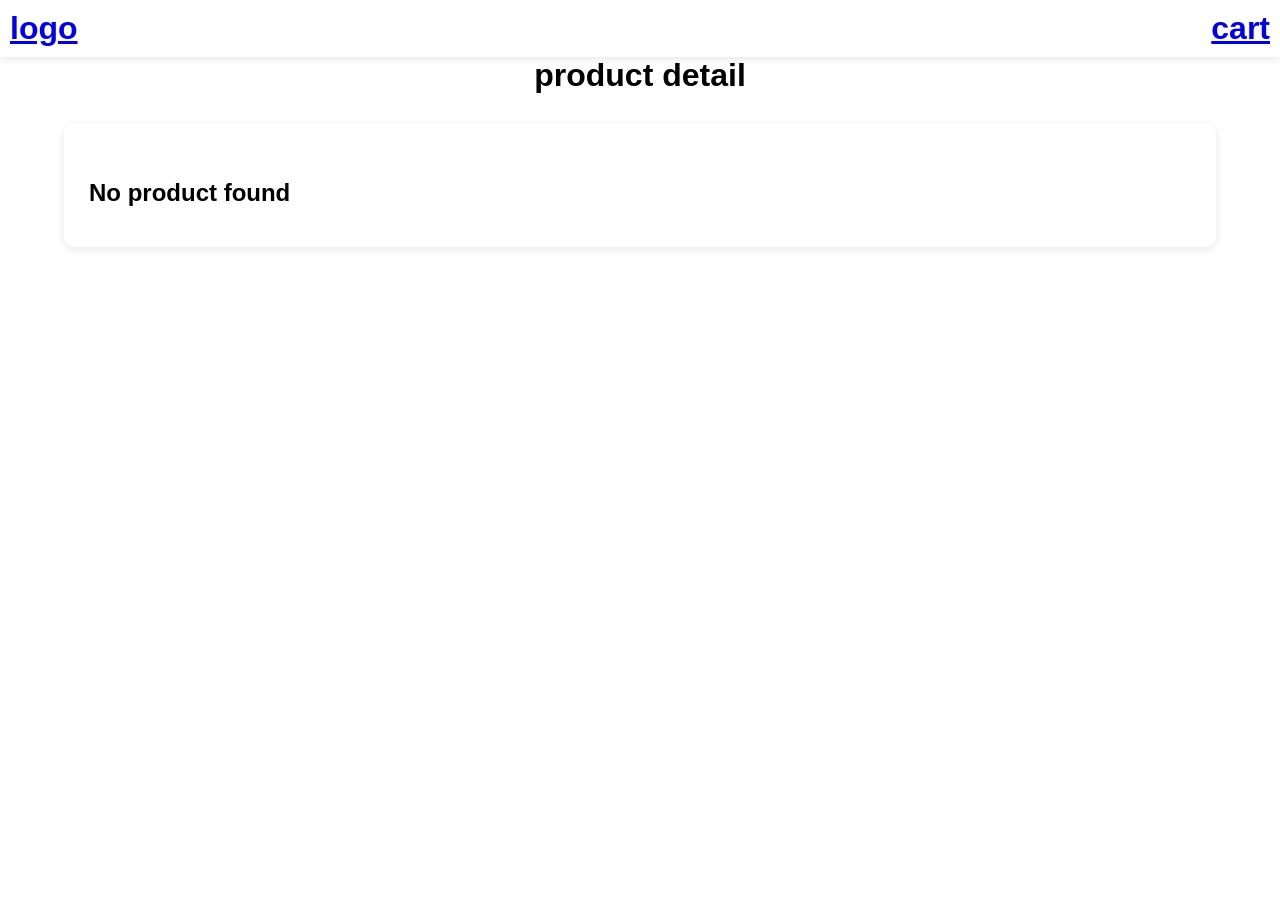
==== mini/product.html @ c7e233ad "first cmmit" ====
<!DOCTYPE html>
<html lang="en">
<head>
    <meta charset="UTF-8">
    <meta name="viewport" content="width=device-width, initial-scale=1.0">
    <title>Product Details</title>
    <link rel="stylesheet" href="style2.css">
</head>
<body>
    <header style="display: flex; justify-content: space-between; padding: 10px 10px;">
        <h1> <a href="index.html">logo</a> </h1>
        <h1><a href="index.html">cart</a></h1>
        
    </header> 
    <main>
        <h1 style="display: flex; justify-content: center;">product detail</h1>
    </main>
    
    

    <div id="detail">Product detail</div>

    <script src="script2.js"></script>
</body>
</html>
---- mini/style2.css ----
*{
    margin: 0;
    padding: 0;
    box-sizing: border-box;
    font-family: Arial, sans-serif;
}

body{
    /* background: #a66817; */
}

header{
    background: #fff;
    padding: 20px;
    text-align: center;
    box-shadow: 0 2px 8px rgba(0,0,0,0.1);
}

#detail{
    width: 90%;
    margin: 30px auto;
    /* background: #266f7c; */
    border-radius: 10px;
    padding: 25px;
    box-shadow: 0 2px 10px rgba(0,0,0,0.1);
}

/* Image Box */
#detail img{
    width: 320px;
    height: 320px;
    object-fit: contain;
    border: 1px solid #ddd;
    border-radius: 10px;
    padding: 15px;
    background: white;
    display: block;
    margin-bottom: 20px;
}

/* Product Name */
#detail h1{
    font-size: 28px;
    margin-bottom: 15px;
}

/* Description */
#detail p{
    font-size: 16px;
    line-height: 1.6;
    margin-bottom: 15px;
}

/* Product Details */
#detail h3{
    padding: 10px;
    margin: 8px 0;
    background: #fafafa;
    border-left: 4px solid #9c27b0;
    border-radius: 5px;
}

/* Reviews */
#detail h2{
    margin-top: 30px;
    margin-bottom: 15px;
    display: flex;
    justify-content: space-between;
}

/* #detail h4{ */
    /* margin-top: 15px; */
    /* color: #9c27b0; */
/* } */

#detail div{
    margin-bottom: 15px;
    padding: 15px;
    border: 1px solid #ddd;
    border-radius: 8px;
    background: #fff;
}
.carts-btn{
    background: #4b6c13;
}
.buy-btn{
    background-color:blue;
    border:none;
    color:white;
    border-radius:15%;
    height:30px;
    width: 90px;
}
.cart-btn{
    background-color:blue;
    border:none;
    color:white;
    border-radius:15%;
    height:30px;
    width: 90px;
   }
.button{
       padding-left: 62px;
       background-color:#266f7c ;
       
    
}
.cart-btn:hover,.buy-btn:hover{
    background-color:rgb(99, 99, 196);
}
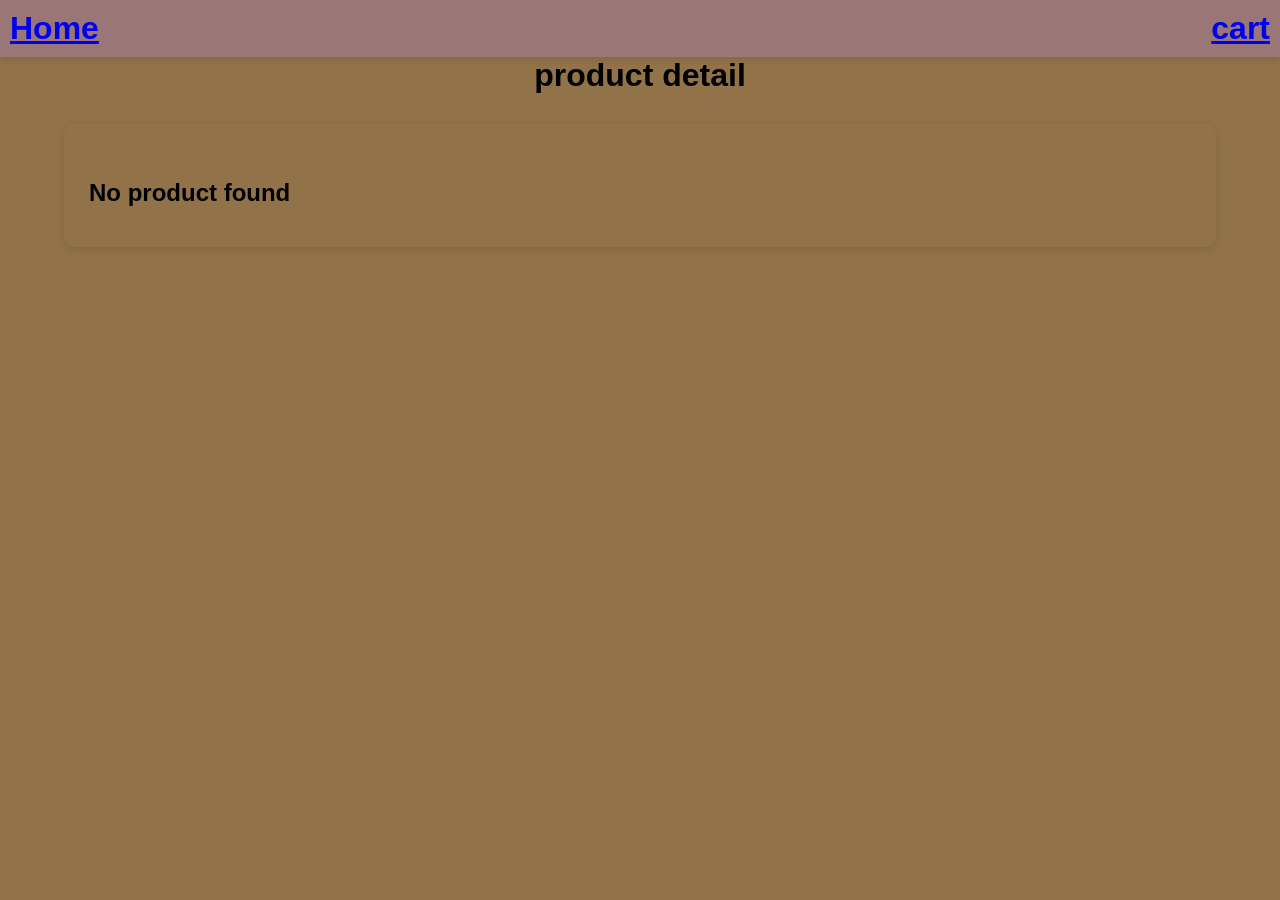
==== commit dbb5ccdd: "first commit" ====
--- a/mini/product.html
+++ b/mini/product.html
@@ -8,7 +8,7 @@
 </head>
 <body>
     <header style="display: flex; justify-content: space-between; padding: 10px 10px;">
-        <h1> <a href="index.html">logo</a> </h1>
+        <h1> <a href="index.html">Home</a> </h1>
         <h1><a href="index.html">cart</a></h1>
         
     </header> 
--- a/mini/style2.css
+++ b/mini/style2.css
@@ -6,11 +6,11 @@
 }
 
 body{
-    /* background: #a66817; */
+     background: #917249; 
 }
 
 header{
-    background: #fff;
+    background: #9a7676;
     padding: 20px;
     text-align: center;
     box-shadow: 0 2px 8px rgba(0,0,0,0.1);
@@ -30,33 +30,32 @@
     width: 320px;
     height: 320px;
     object-fit: contain;
-    border: 1px solid #ddd;
+    border: 1px solid #0a0a0a;
     border-radius: 10px;
     padding: 15px;
-    background: white;
+    background: rgb(155, 130, 130);
     display: block;
     margin-bottom: 20px;
 }
 
-/* Product Name */
+
 #detail h1{
     font-size: 28px;
     margin-bottom: 15px;
 }
 
-/* Description */
+
 #detail p{
     font-size: 16px;
     line-height: 1.6;
     margin-bottom: 15px;
 }
 
-/* Product Details */
 #detail h3{
     padding: 10px;
     margin: 8px 0;
-    background: #fafafa;
-    border-left: 4px solid #9c27b0;
+    background: #8c7979;
+    border-left: 4px solid #e3dde3;
     border-radius: 5px;
 }
 
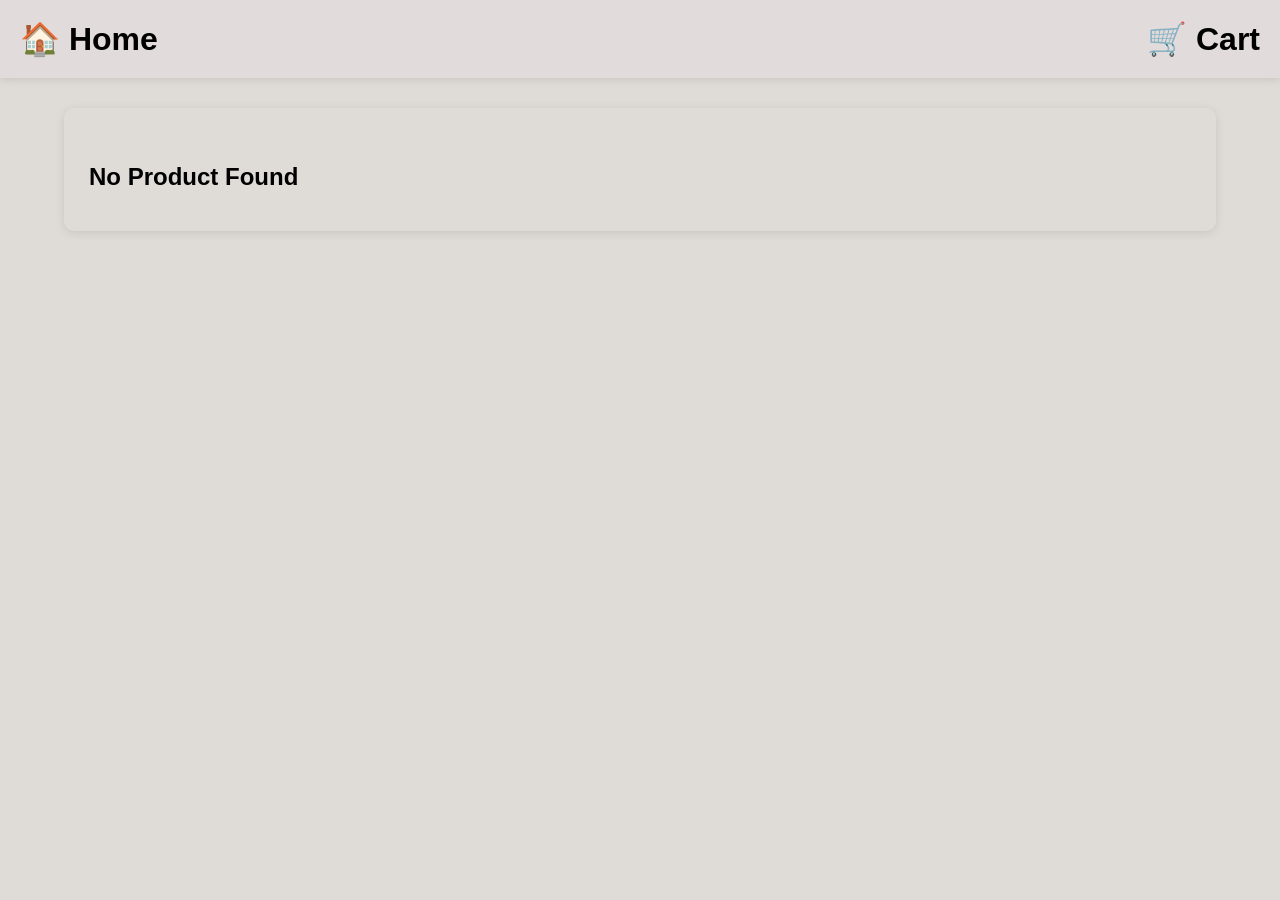
==== commit e32de186: "new feature add" ====
--- a/mini/product.html
+++ b/mini/product.html
@@ -7,19 +7,20 @@
     <link rel="stylesheet" href="style2.css">
 </head>
 <body>
-    <header style="display: flex; justify-content: space-between; padding: 10px 10px;">
-        <h1> <a href="index.html">Home</a> </h1>
-        <h1><a href="index.html">cart</a></h1>
-        
-    </header> 
+
+    <header>
+        <h1><a href="index.html">🏠 Home</a></h1>
+
+        <h1><a href="cart.html">🛒 Cart</a></h1>
+    </header>
+
     <main>
-        <h1 style="display: flex; justify-content: center;">product detail</h1>
+
+        <div id="detail"></div>
+
     </main>
-    
-    
-
-    <div id="detail">Product detail</div>
 
     <script src="script2.js"></script>
+
 </body>
 </html>
--- a/mini/style2.css
+++ b/mini/style2.css
@@ -6,44 +6,56 @@
 }
 
 body{
-     background: #917249; 
+    background: #dfdcd8;
 }
 
 header{
-    background: #9a7676;
+    background: #e1dbdb;
+    display: flex;
+    justify-content: space-between;
     padding: 20px;
-    text-align: center;
     box-shadow: 0 2px 8px rgba(0,0,0,0.1);
+}
+
+header a{
+    text-decoration: none;
+    color: black;
 }
 
 #detail{
     width: 90%;
     margin: 30px auto;
-    /* background: #266f7c; */
+    padding: 25px;
     border-radius: 10px;
-    padding: 25px;
     box-shadow: 0 2px 10px rgba(0,0,0,0.1);
 }
 
-/* Image Box */
+
 #detail img{
-    width: 320px;
-    height: 320px;
-    object-fit: contain;
-    border: 1px solid #0a0a0a;
-    border-radius: 10px;
-    padding: 15px;
-    background: rgb(155, 130, 130);
-    display: block;
-    margin-bottom: 20px;
+    width:320px;
+    height:320px;
+    object-fit:contain;
+    border:1px solid #ddd;
+    border-radius:10px;
+    padding:15px;
+    background:white;
+    display:block;
+    margin-bottom:20px;
+    transition:0.3s ease;
+    cursor:pointer;
 }
+
+#detail img:hover{
+    transform:scale(1.08);
+    box-shadow:0 8px 20px rgba(0,0,0,0.3);
+}
+
 
 
 #detail h1{
     font-size: 28px;
     margin-bottom: 15px;
 }
-
 
 #detail p{
     font-size: 16px;
@@ -54,56 +66,81 @@
 #detail h3{
     padding: 10px;
     margin: 8px 0;
-    background: #8c7979;
+    background: #e7e2e2;
     border-left: 4px solid #e3dde3;
     border-radius: 5px;
 }
 
-/* Reviews */
 #detail h2{
     margin-top: 30px;
     margin-bottom: 15px;
-    display: flex;
-    justify-content: space-between;
 }
 
-/* #detail h4{ */
-    /* margin-top: 15px; */
-    /* color: #9c27b0; */
-/* } */
-
-#detail div{
+.review{
     margin-bottom: 15px;
     padding: 15px;
     border: 1px solid #ddd;
     border-radius: 8px;
     background: #fff;
 }
-.carts-btn{
-    background: #4b6c13;
+
+.button{
+    margin: 20px 0;
+    display: flex;
+    gap: 15px;
+    background: transparent;
+    border: none;
+    padding: 0;
 }
+
+
+.cart-btn,
 .buy-btn{
-    background-color:blue;
+    width:150px;
+    height:45px;
     border:none;
+    border-radius:8px;
     color:white;
-    border-radius:15%;
-    height:30px;
-    width: 90px;
+    font-size:16px;
+    cursor:pointer;
+    transition:0.3s ease;
 }
+
 .cart-btn{
-    background-color:blue;
-    border:none;
-    color:white;
-    border-radius:15%;
-    height:30px;
-    width: 90px;
-   }
-.button{
-       padding-left: 62px;
-       background-color:#266f7c ;
-       
-    
+    background:#ff9f00;
 }
-.cart-btn:hover,.buy-btn:hover{
-    background-color:rgb(99, 99, 196);
+
+.buy-btn{
+    background:#fb641b;
+}
+
+/* Hover Effect */
+
+.cart-btn:hover{
+    background:#f39200;
+    transform:scale(1.05);
+    box-shadow:0 8px 20px rgba(0,0,0,0.3);
+}
+
+.buy-btn:hover{
+    background:#e85a00;
+    transform:scale(1.05);
+    box-shadow:0 8px 20px rgba(0,0,0,0.3);
+}
+
+.buy-btn{
+    background: blue;
+    color: white;
+    border: none;
+    padding: 10px 20px;
+    border-radius: 6px;
+    cursor: pointer;
+}
+
+.cart-btn:hover{
+    background: darkgreen;
+}
+
+.buy-btn:hover{
+    background: darkblue;
 }
